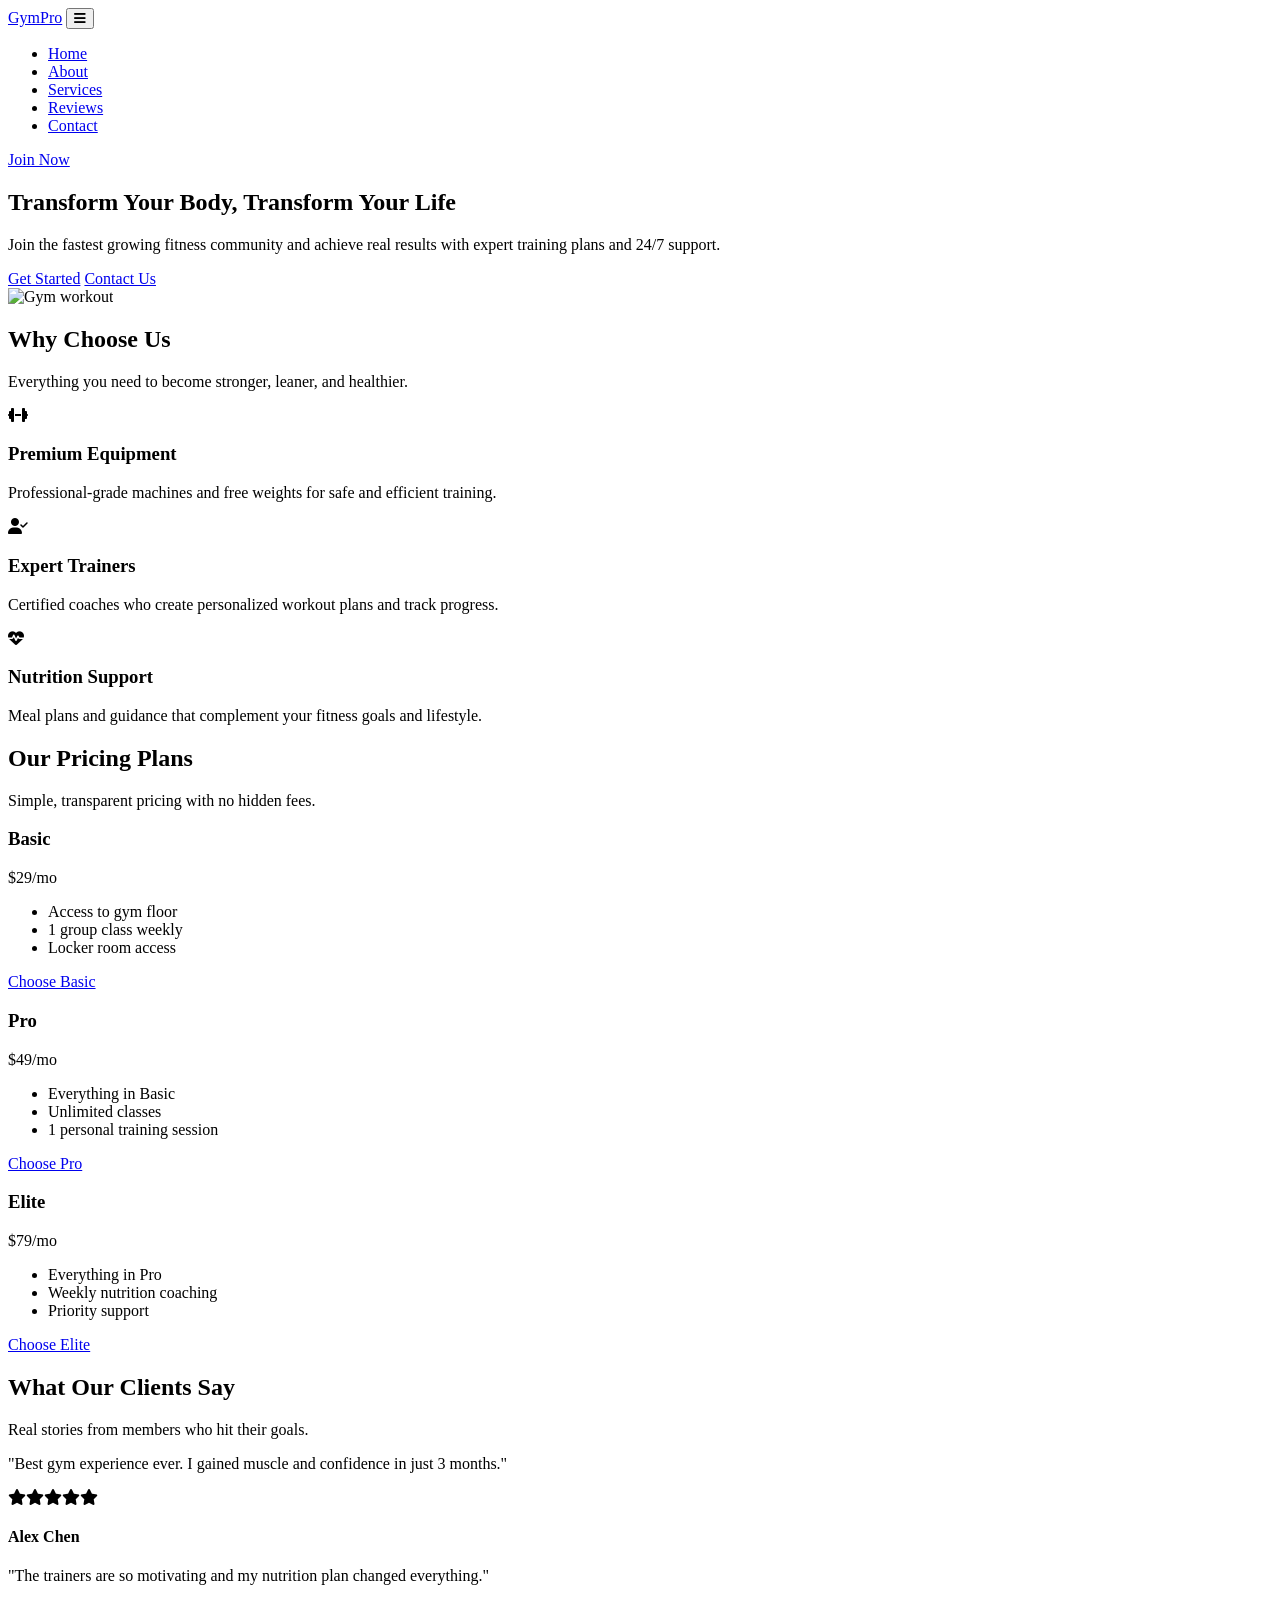
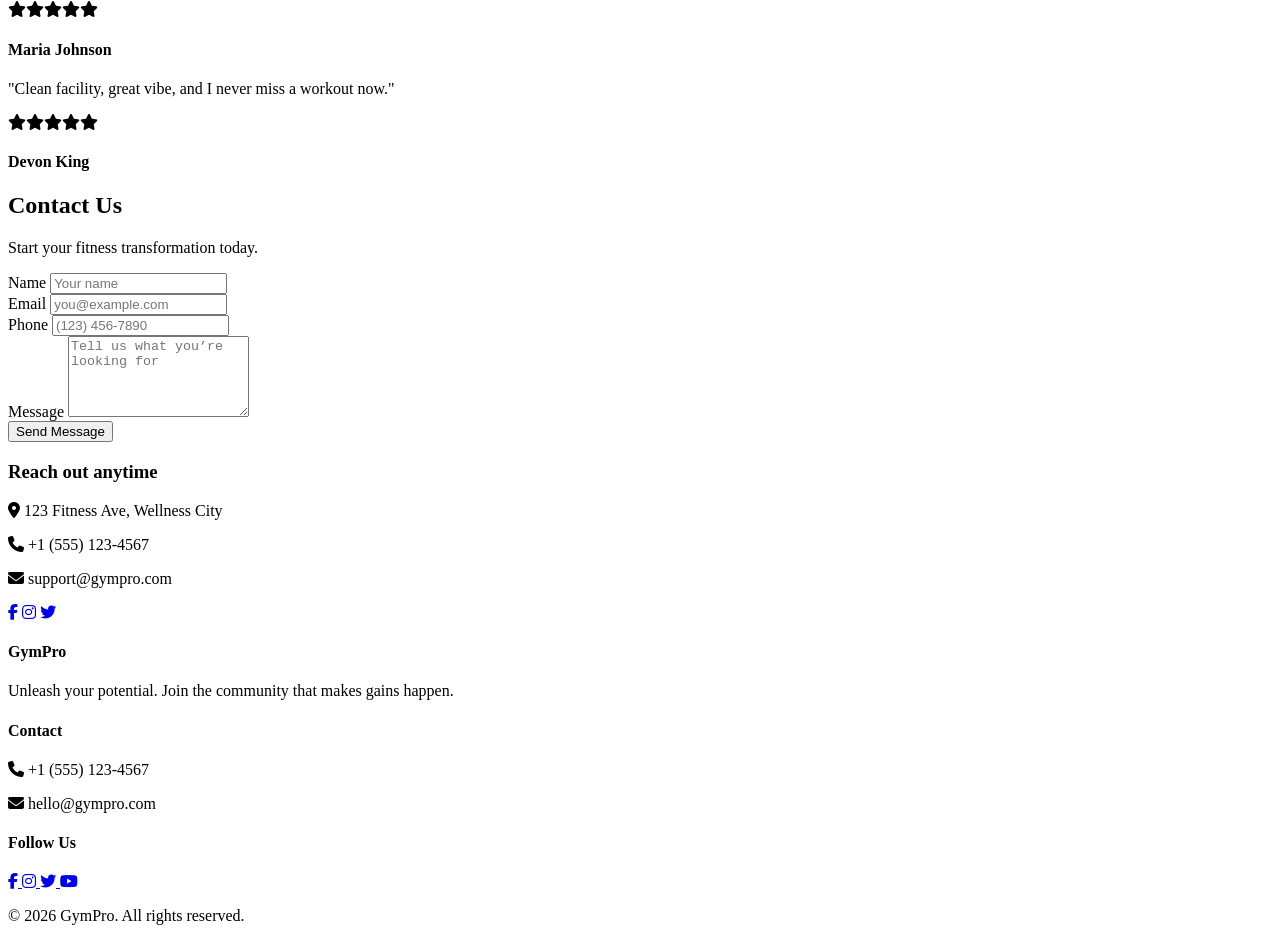
==== GymLandingPage/index.html @ 88fbbc55 "Fix Font Awesome CDN version for brand icons" ====
<!DOCTYPE html>
<html lang="en">
  <head>
    <meta charset="UTF-8" />
    <meta name="viewport" content="width=device-width, initial-scale=1.0" />
    <link rel="icon" type="image/x-icon" href="favicon.ico" />
    <title>GymPro | Best Fitness Center in Chittagong</title>
    
    <!-- SEO Meta Tags -->
    <meta name="description" content="GymPro - Best fitness center in Chittagong. Join our gym for expert training, modern equipment, and affordable plans starting at $29/month." />
    <meta name="keywords" content="gym, fitness, workout, personal trainer, chittagong gym, fitness center, bodybuilding" />
    <meta name="author" content="Abu Kalam Khondokar" />
    
    <!-- Open Graph Meta Tags (Social Media) -->
    <meta property="og:title" content="GymPro - Transform Your Body, Transform Your Life" />
    <meta property="og:description" content="Join the best fitness center in Chittagong with expert trainers and affordable plans." />
    <meta property="og:image" content="https://images.pexels.com/photos/1954524/pexels-photo-1954524.jpeg?auto=compress&cs=tinysrgb&w=1200" />
    <meta property="og:type" content="website" />
    <meta property="og:url" content="https://gympro.chittagong/" />
    
    <!-- Favicon -->
    <link rel="icon" type="image/x-icon" href="favicon.ico" />
    
    <!-- Google Fonts -->
    <link rel="preconnect" href="https://fonts.googleapis.com" />
    <link rel="preconnect" href="https://fonts.gstatic.com" crossorigin />
    <link href="https://fonts.googleapis.com/css2?family=Poppins:wght@300;400;500;600;700&display=swap" rel="stylesheet" />
    
    <!-- Font Awesome Icons -->
    <link rel="stylesheet" href="https://cdnjs.cloudflare.com/ajax/libs/font-awesome/6.4.0/css/all.min.css" integrity="sha512-iecdLmaskl7CVkqkXNQ/ZH/XLlvWZOJyj7Yy7tcenmpD1ypASozpmT/E0iPtmFIB46ZmdtAc9eNBvH0H/ZpiBw==" crossorigin="anonymous" referrerpolicy="no-referrer" />
    
    <!-- Main Stylesheet -->
    <link rel="stylesheet" href="style.css" />
    
    <!-- EmailJS SDK -->
    <script type="text/javascript" src="https://cdn.jsdelivr.net/npm/@emailjs/browser@3/dist/index.min.js"></script>
  </head>
  <body>
    <header class="navbar" id="navbar">
      <div class="container nav-container">
        <a href="#home" class="logo">Gym<span>Pro</span></a>
        <button class="nav-toggle" id="nav-toggle" aria-label="toggle navigation">
          <i class="fas fa-bars"></i>
        </button>
        <nav class="nav-menu" id="nav-menu">
          <ul>
            <li><a href="#home" class="nav-link">Home</a></li>
            <li><a href="#about" class="nav-link">About</a></li>
            <li><a href="#services" class="nav-link">Services</a></li>
            <li><a href="#testimonials" class="nav-link">Reviews</a></li>
            <li><a href="#contact" class="nav-link">Contact</a></li>
          </ul>
          <a href="#pricing" class="btn btn-primary btn-join">Join Now</a>
        </nav>
      </div>
    </header>

    <section class="hero" id="home">
      <div class="container hero-grid">
        <div class="hero-content">
          <h1>Transform Your Body, Transform Your Life</h1>
          <p>Join the fastest growing fitness community and achieve real results with expert training plans and 24/7 support.</p>
          <div class="hero-buttons">
            <a href="#pricing" class="btn btn-primary">Get Started</a>
            <a href="#contact" class="btn btn-secondary">Contact Us</a>
          </div>
        </div>
        <div class="hero-image" aria-hidden="true">
          <img src="https://images.pexels.com/photos/1954524/pexels-photo-1954524.jpeg?auto=compress&cs=tinysrgb&w=1200" alt="Gym workout" />
        </div>
      </div>
    </section>

    <section class="about" id="about">
      <div class="container section-title">
        <h2>Why Choose Us</h2>
        <p>Everything you need to become stronger, leaner, and healthier.</p>
      </div>
      <div class="container cards-grid" id="services">
        <article class="card">
          <div class="icon"><i class="fas fa-dumbbell"></i></div>
          <h3>Premium Equipment</h3>
          <p>Professional-grade machines and free weights for safe and efficient training.</p>
        </article>
        <article class="card">
          <div class="icon"><i class="fas fa-user-check"></i></div>
          <h3>Expert Trainers</h3>
          <p>Certified coaches who create personalized workout plans and track progress.</p>
        </article>
        <article class="card">
          <div class="icon"><i class="fas fa-heartbeat"></i></div>
          <h3>Nutrition Support</h3>
          <p>Meal plans and guidance that complement your fitness goals and lifestyle.</p>
        </article>
      </div>
    </section>

    <section class="pricing" id="pricing">
      <div class="container section-title">
        <h2>Our Pricing Plans</h2>
        <p>Simple, transparent pricing with no hidden fees.</p>
      </div>
      <div class="container cards-grid">
        <article class="plan-card">
          <h3>Basic</h3>
          <p class="price">$29<span>/mo</span></p>
          <ul>
            <li>Access to gym floor</li>
            <li>1 group class weekly</li>
            <li>Locker room access</li>
          </ul>
          <a href="#contact" class="btn btn-primary">Choose Basic</a>
        </article>
        <article class="plan-card featured">
          <h3>Pro</h3>
          <p class="price">$49<span>/mo</span></p>
          <ul>
            <li>Everything in Basic</li>
            <li>Unlimited classes</li>
            <li>1 personal training session</li>
          </ul>
          <a href="#contact" class="btn btn-primary">Choose Pro</a>
        </article>
        <article class="plan-card">
          <h3>Elite</h3>
          <p class="price">$79<span>/mo</span></p>
          <ul>
            <li>Everything in Pro</li>
            <li>Weekly nutrition coaching</li>
            <li>Priority support</li>
          </ul>
          <a href="#contact" class="btn btn-primary">Choose Elite</a>
        </article>
      </div>
    </section>

    <section class="testimonials" id="testimonials">
      <div class="container section-title">
        <h2>What Our Clients Say</h2>
        <p>Real stories from members who hit their goals.</p>
      </div>
      <div class="container cards-grid">
        <article class="testimonial-card">
          <p>"Best gym experience ever. I gained muscle and confidence in just 3 months."</p>
          <div class="stars"><i class="fas fa-star"></i><i class="fas fa-star"></i><i class="fas fa-star"></i><i class="fas fa-star"></i><i class="fas fa-star"></i></div>
          <h4>Alex Chen</h4>
        </article>
        <article class="testimonial-card">
          <p>"The trainers are so motivating and my nutrition plan changed everything."</p>
          <div class="stars"><i class="fas fa-star"></i><i class="fas fa-star"></i><i class="fas fa-star"></i><i class="fas fa-star"></i><i class="fas fa-star"></i></div>
          <h4>Maria Johnson</h4>
        </article>
        <article class="testimonial-card">
          <p>"Clean facility, great vibe, and I never miss a workout now."</p>
          <div class="stars"><i class="fas fa-star"></i><i class="fas fa-star"></i><i class="fas fa-star"></i><i class="fas fa-star"></i><i class="fas fa-star"></i></div>
          <h4>Devon King</h4>
        </article>
      </div>
    </section>

    <section class="contact" id="contact">
      <div class="container section-title">
        <h2>Contact Us</h2>
        <p>Start your fitness transformation today.</p>
      </div>
      <div class="container contact-grid">
        <form action="https://formsubmit.co/kalam55255526@gmail.com" method="POST"
        class="contact-form" id="contact-form" action="#" novalidate>
          <div class="form-group">
            <label for="name">Name</label>
            <input type="text" id="name" name="name" placeholder="Your name" required />
          </div>
          <div class="form-group">
            <label for="email">Email</label>
            <input type="email" id="email" name="email" placeholder="you@example.com" required />
          </div>
          <div class="form-group">
            <label for="phone">Phone</label>
            <input type="tel" id="phone" name="phone" placeholder="(123) 456-7890" required />
          </div>
          <div class="form-group">
            <label for="message">Message</label>
            <textarea id="message" name="message" rows="5" placeholder="Tell us what you’re looking for" required></textarea>
          </div>
          <button type="submit" class="btn btn-primary">Send Message</button>
          <p class="form-feedback" id="form-feedback" aria-live="polite"></p>
        </form>
        <div class="contact-info">
          <h3>Reach out anytime</h3>
          <p><i class="fas fa-map-marker-alt"></i> 123 Fitness Ave, Wellness City</p>
          <p><i class="fas fa-phone"></i> +1 (555) 123-4567</p>
          <p><i class="fas fa-envelope"></i> support@gympro.com</p>
          <div class="social-links">
            <a href="#" aria-label="Facebook"><i class="fab fa-facebook-f"></i></a>
            <a href="#" aria-label="Instagram"><i class="fab fa-instagram"></i></a>
            <a href="#" aria-label="Twitter"><i class="fab fa-twitter"></i></a>
          </div>
        </div>
      </div>
    </section>

    <footer class="footer">
      <div class="container footer-grid">
        <div>
          <h4>GymPro</h4>
          <p>Unleash your potential. Join the community that makes gains happen.</p>
        </div>
        <div>
          <h4>Contact</h4>
          <p><i class="fas fa-phone"></i> +1 (555) 123-4567</p>
          <p><i class="fas fa-envelope"></i> hello@gympro.com</p>
        </div>
        <div>
          <h4>Follow Us</h4>
          <div class="social-icons">
            <a href="https://facebook.com/yourpage" target="_blank" aria-label="Facebook">
              <i class="fab fa-facebook-f"></i>
            </a>
            <a href="https://instagram.com/yourpage" target="_blank" aria-label="Instagram">
              <i class="fab fa-instagram"></i>
            </a>
            <a href="https://twitter.com/yourpage" target="_blank" aria-label="Twitter">
              <i class="fab fa-twitter"></i>
            </a>
            <a href="https://youtube.com/yourpage" target="_blank" aria-label="YouTube">
              <i class="fab fa-youtube"></i>
            </a>
          </div>
        </div>
      </div>
      <div class="footer-bottom">
        <p>&copy; 2026 GymPro. All rights reserved.</p>
      </div>
    </footer>

    <script src="script.js"></script>
  </body>
</html>
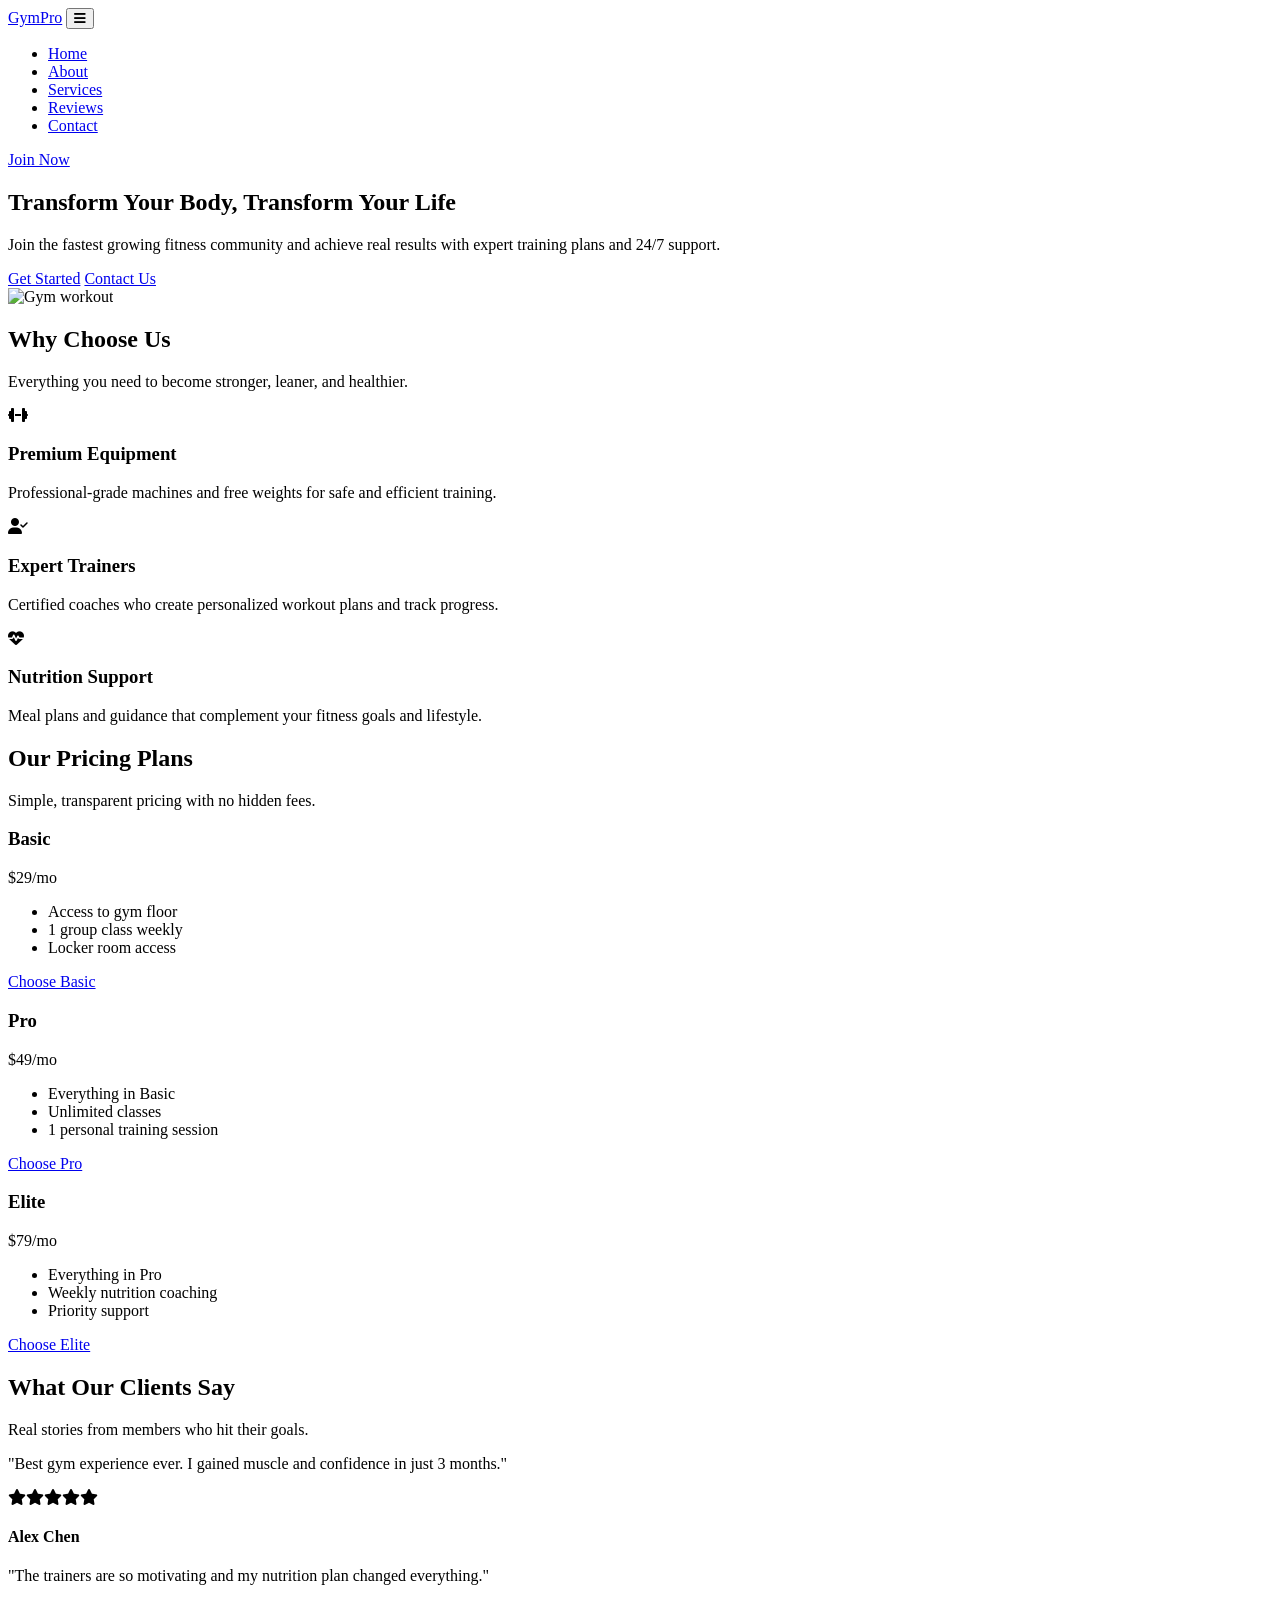
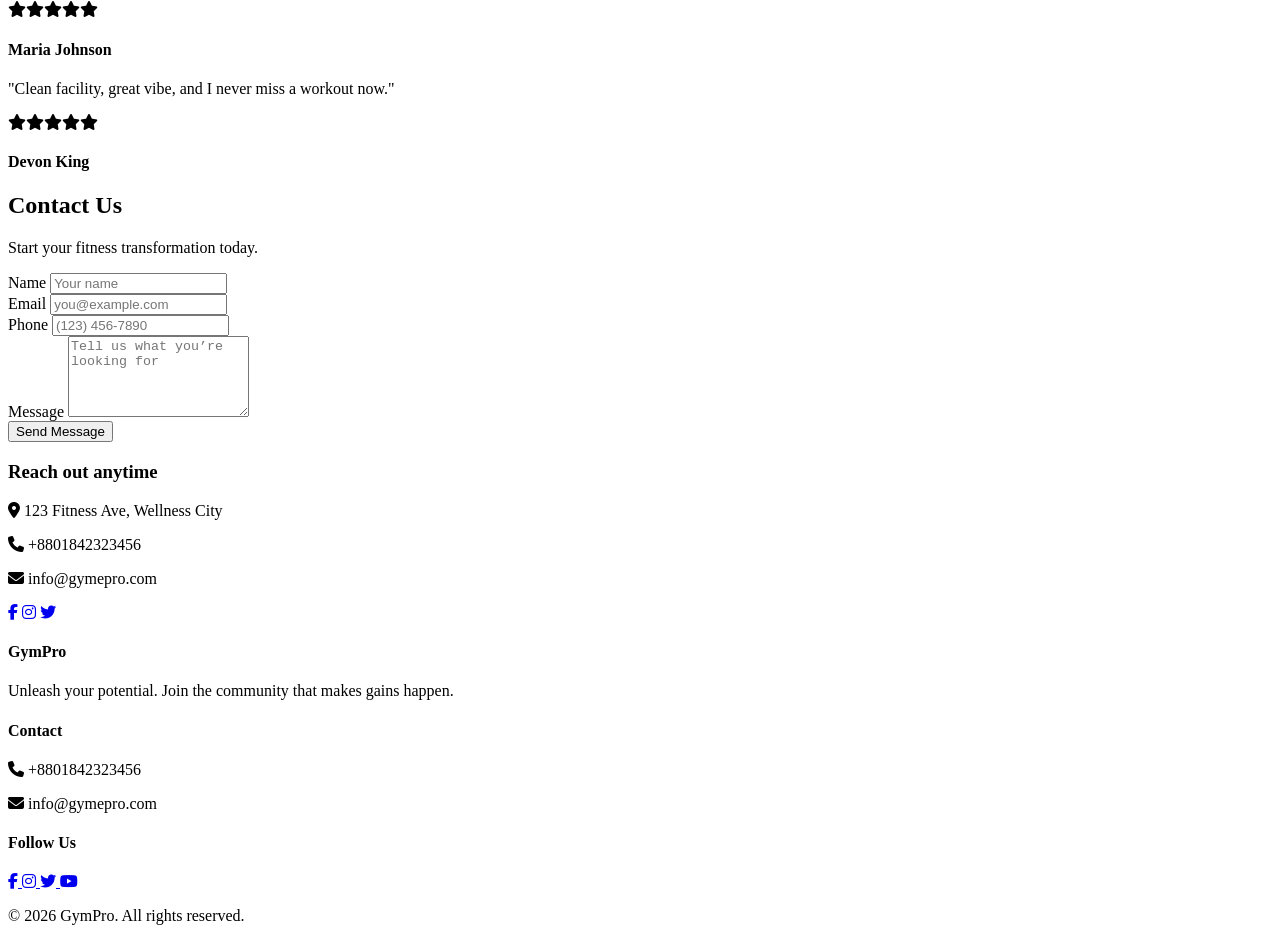
==== commit eb7109b9: "Fix social media links in Follow Us section with real URLs" ====
--- a/GymLandingPage/index.html
+++ b/GymLandingPage/index.html
@@ -19,7 +19,7 @@
     <meta property="og:url" content="https://gympro.chittagong/" />
     
     <!-- Favicon -->
-    <link rel="icon" type="image/x-icon" href="favicon.ico" />
+    <link rel="icon" type="image/x-icon" href="favicon_io-G/android-chrome-512x512.png" />
     
     <!-- Google Fonts -->
     <link rel="preconnect" href="https://fonts.googleapis.com" />
@@ -188,11 +188,11 @@
         <div class="contact-info">
           <h3>Reach out anytime</h3>
           <p><i class="fas fa-map-marker-alt"></i> 123 Fitness Ave, Wellness City</p>
-          <p><i class="fas fa-phone"></i> +1 (555) 123-4567</p>
-          <p><i class="fas fa-envelope"></i> support@gympro.com</p>
+          <p><i class="fas fa-phone"></i> +8801842323456</p>
+          <p><i class="fas fa-envelope"></i> info@gymepro.com</p>
           <div class="social-links">
-            <a href="#" aria-label="Facebook"><i class="fab fa-facebook-f"></i></a>
-            <a href="#" aria-label="Instagram"><i class="fab fa-instagram"></i></a>
+            <a href="https://kalam52526.github.io/GYME/" aria-label="Facebook" target="_blank" rel="noopener noreferrer"><i class="fab fa-facebook-f"></i></a>
+            <a href="https://www.instagram.com/kalam52526/" aria-label="Instagram" target="_blank" rel="noopener noreferrer"><i class="fab fa-instagram"></i></a>
             <a href="#" aria-label="Twitter"><i class="fab fa-twitter"></i></a>
           </div>
         </div>
@@ -207,16 +207,16 @@
         </div>
         <div>
           <h4>Contact</h4>
-          <p><i class="fas fa-phone"></i> +1 (555) 123-4567</p>
-          <p><i class="fas fa-envelope"></i> hello@gympro.com</p>
+          <p><i class="fas fa-phone"></i> +8801842323456</p>
+          <p><i class="fas fa-envelope"></i> info@gymepro.com</p>
         </div>
         <div>
           <h4>Follow Us</h4>
           <div class="social-icons">
-            <a href="https://facebook.com/yourpage" target="_blank" aria-label="Facebook">
+            <a href="https://kalam52526.github.io/GYME/" target="_blank" rel="noopener noreferrer" aria-label="Facebook">
               <i class="fab fa-facebook-f"></i>
             </a>
-            <a href="https://instagram.com/yourpage" target="_blank" aria-label="Instagram">
+            <a href="https://www.instagram.com/kalam52526/" target="_blank" rel="noopener noreferrer" aria-label="Instagram">
               <i class="fab fa-instagram"></i>
             </a>
             <a href="https://twitter.com/yourpage" target="_blank" aria-label="Twitter">
